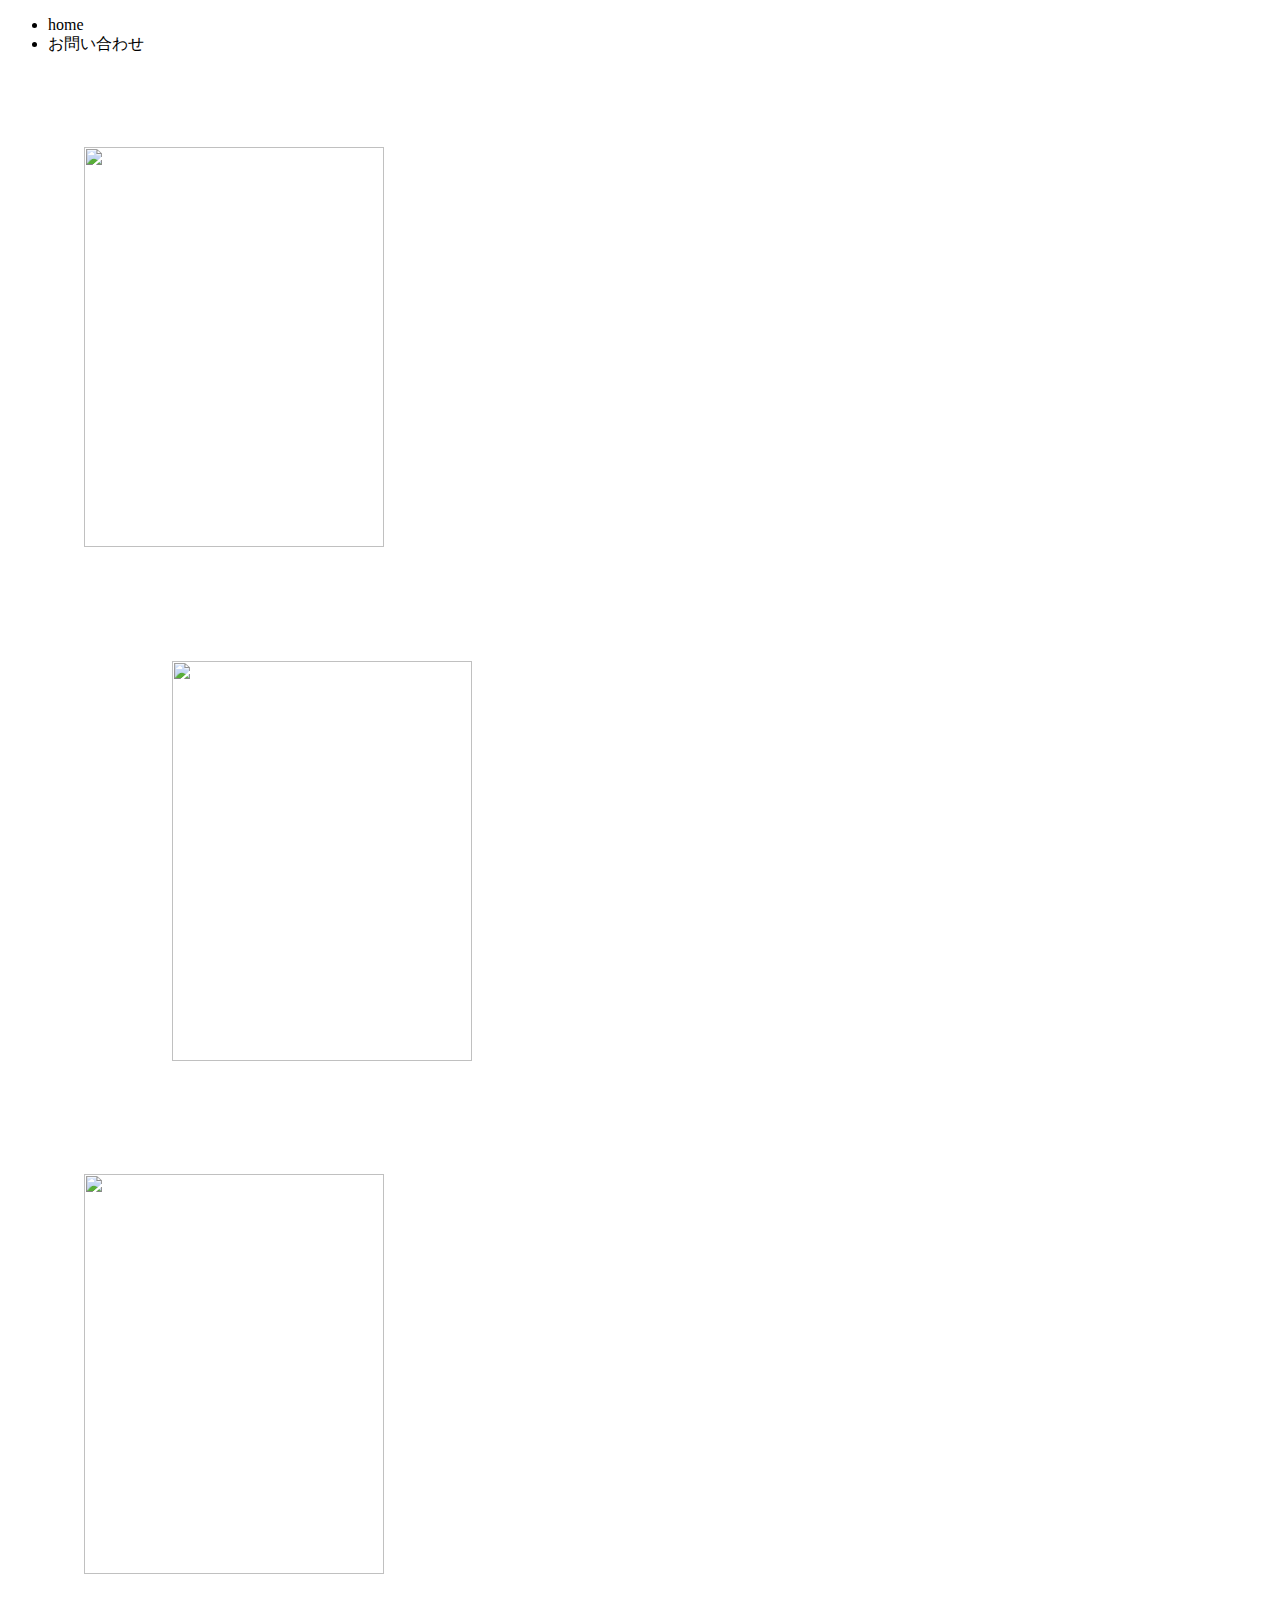
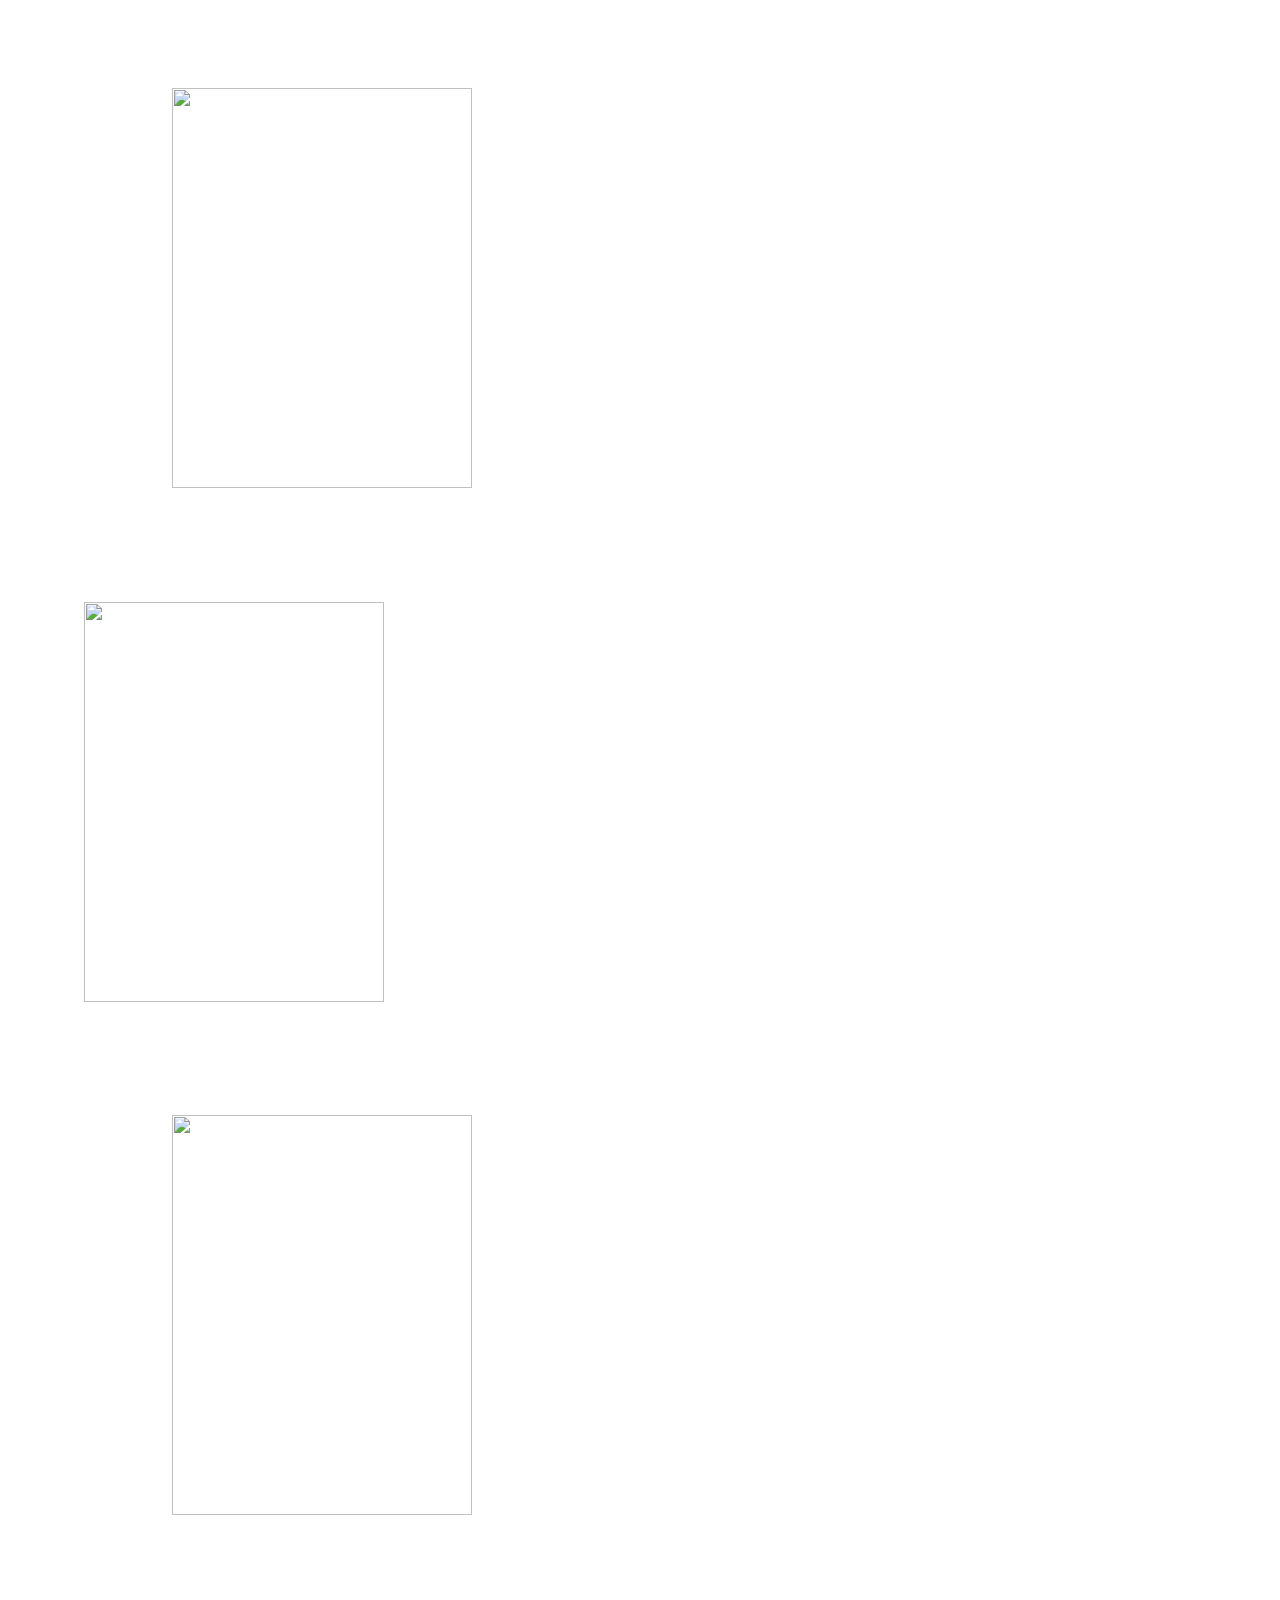
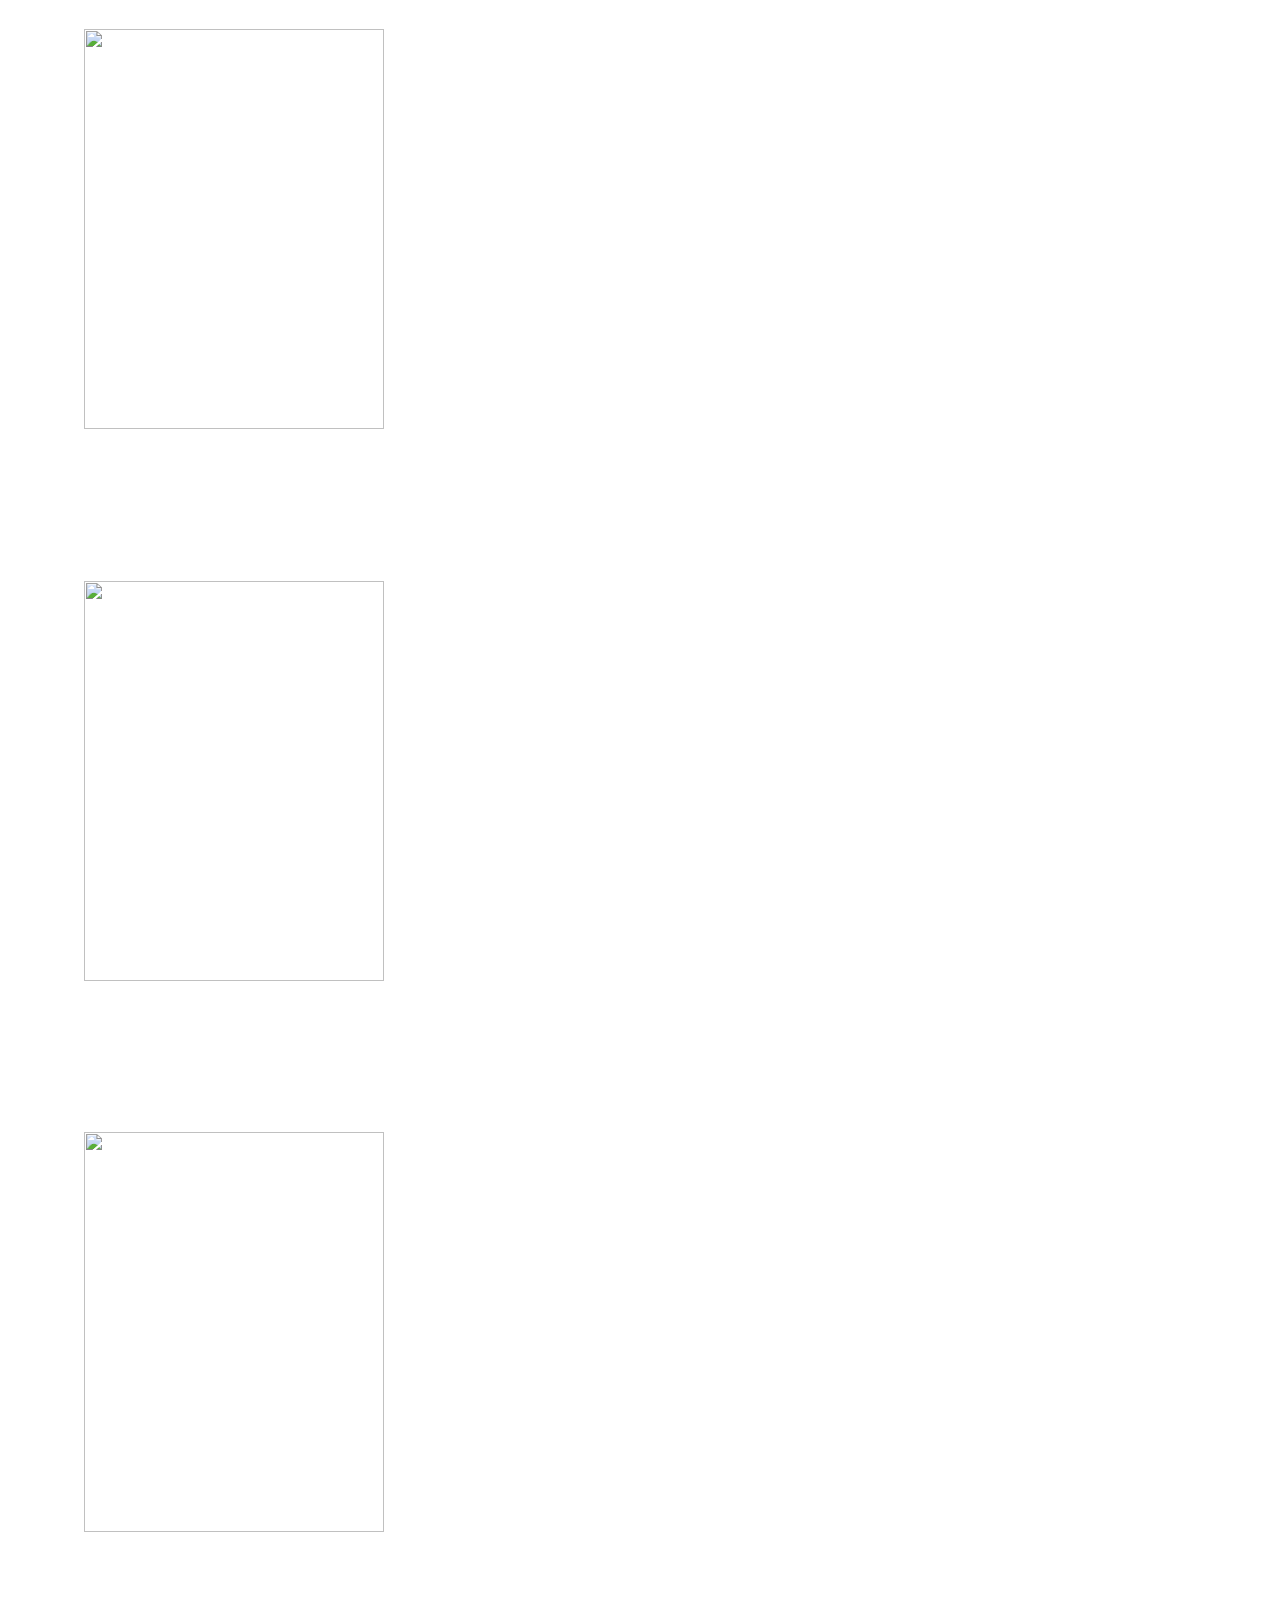
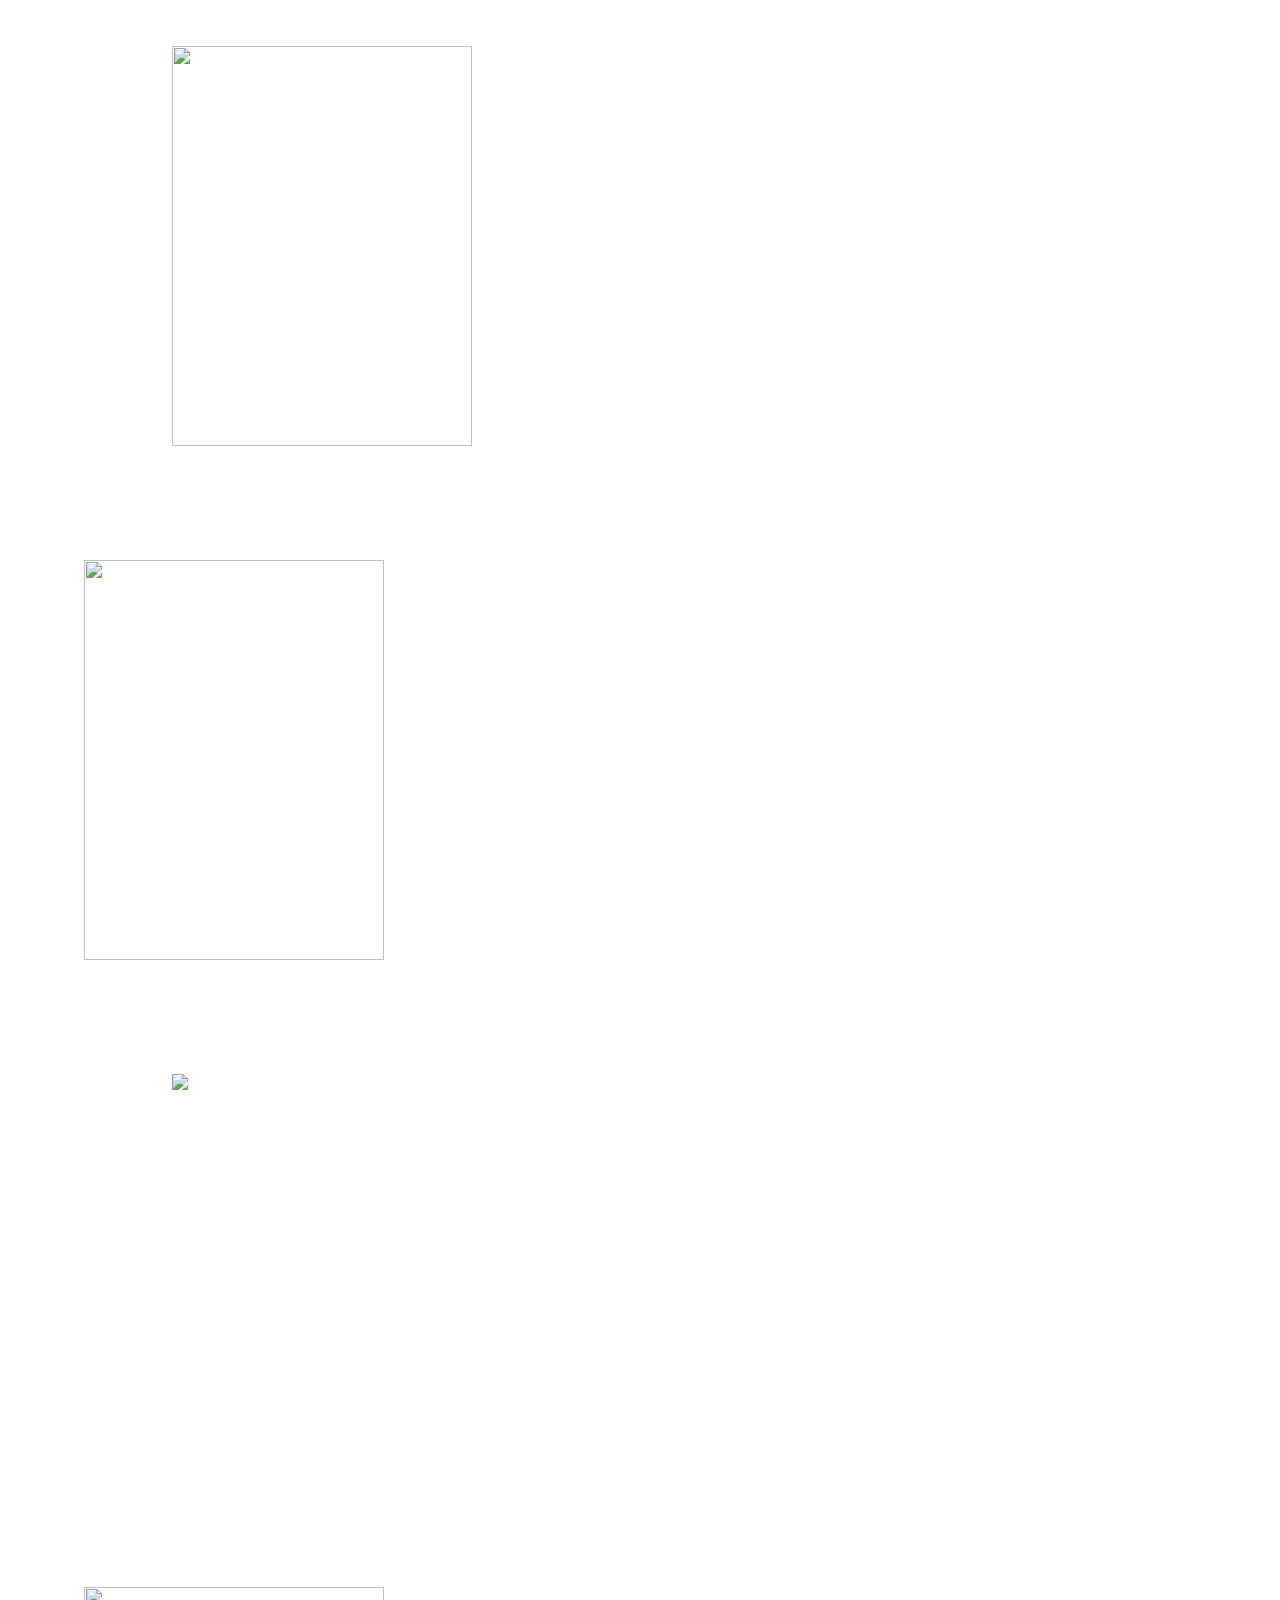
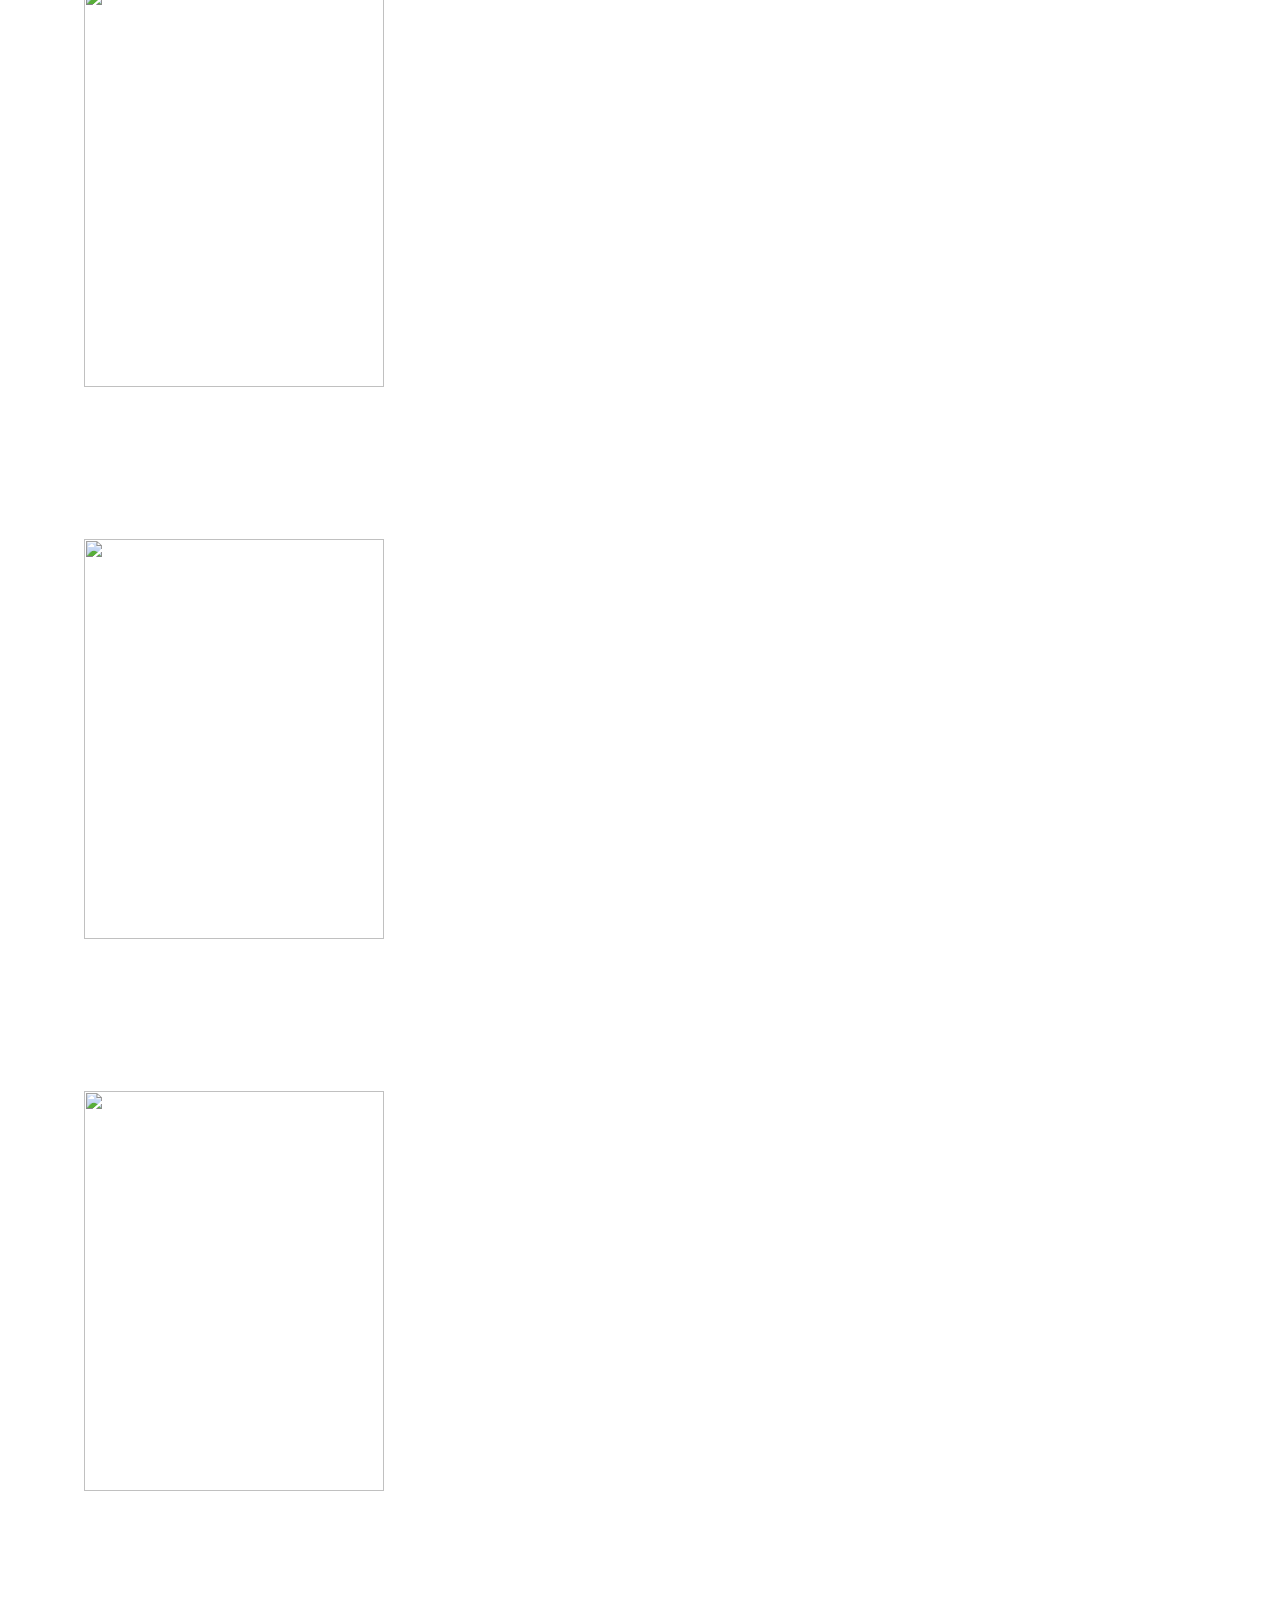
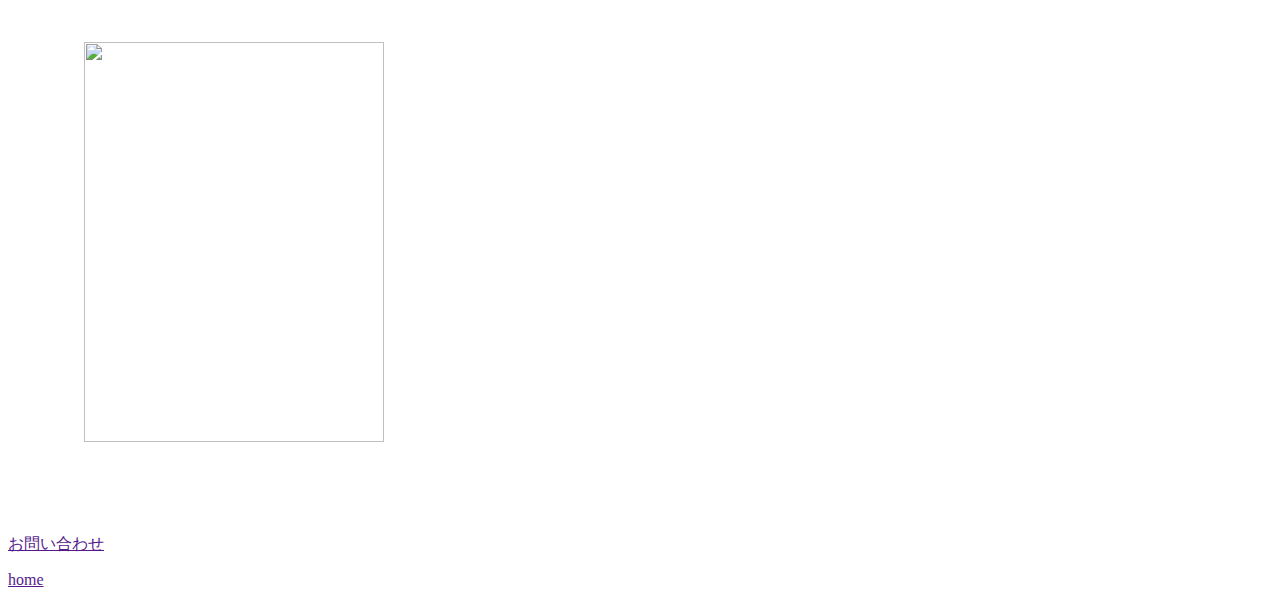
==== ero/1/index.html @ 28539af2 "Add files via upload" ====
<!DOCTYPE html>
<html lang="ja">
<head>
  <meta charset="UTF-8">
  <link rel="stylesheet" href="style.css"> 
  <meta http-equiv="X-UA-Compatible" content="IE=edge">
  <meta name="viewport" content="width=device-width, initial-scale=1.0">
  <title>ero-ero-syota</title>
</head>
<body>
  <header>
    <ul>
      <li>home</li>
      <li>お問い合わせ</li>
    </ul>
  </header>
  <div class="container">
    <div class="row">
      <div class="main">
          <img src="ero/syo/imgs/0.jpg" width="300px" height="400px">
          <img src="ero/syo/imgs/1.jpg" width="300px" height="400px" class="im">
          <img src="ero/syo/imgs/2.jpg" width="300px" height="400px">
          <img src="ero/syo/imgs/3.jpg" width="300px" height="400px"class=im>
          <img src="ero/syo/imgs/4.jpg" width="300px" height="400px">
          <img src="ero/syo/imgs/5.jpg" width="300px" height="400px" class="im">
          <img src="ero/syo/imgs/6.jpg" width="300px" height="400px">
          <img src="ero/syo/imgs/7.jpgc" width="300px" height="400px">
          <img src="ero/syo/imgs/8.jpg" width="300px" height="400px">
          <img src="ero/syo/imgs/9.jpg" width="300px" height="400px" class="im">
          <!-- 10 -->
          <img src="ero/syo/imgs/10.jpg" width="300px" height="400px">
          <img src="ero/syo/imgs/11.jpg width="300px" height="400px" class="im">
          <img src="ero/syo/imgs/12.jpg" width="300px" height="400px">
          <img src="ero/syo/imgs/13.jpg" width="300px" height="400px">
          <img src="ero/syo/imgs/14.jpg" width="300px" height="400px">
          <img src="ero/syo/imgs/15.jpg" width="300px" height="400px">
      </div>
    </div>
  </div>
  <footer>
    <a href=""><p>お問い合わせ</p></a>   
    <a href=""><p>home</p></a> 
  </footer>
</body>
</html>
---- ero/1/style.css ----
.main {
  display: flex;
  flex-direction: column;
}
img {
  padding: 3%;
  margin: 3%;
}
.im {
  margin: 0 0 0 10%;
}
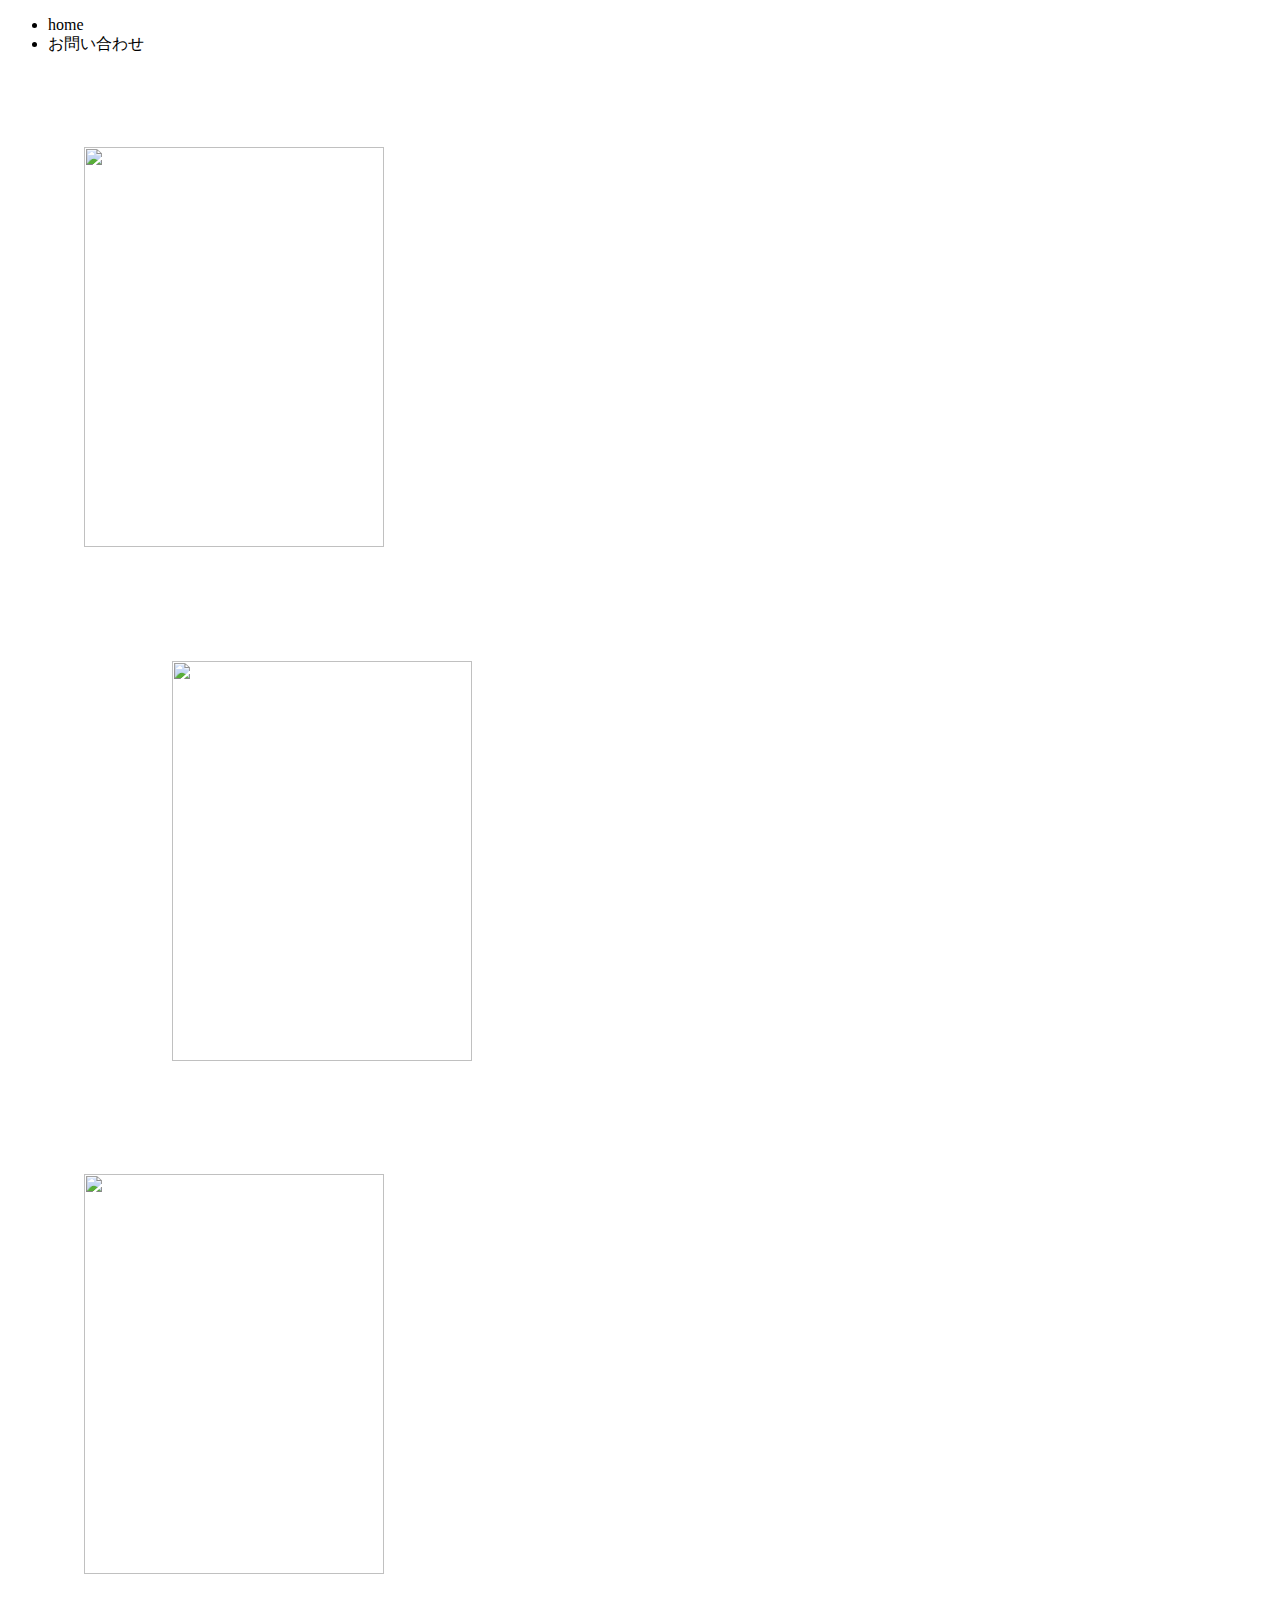
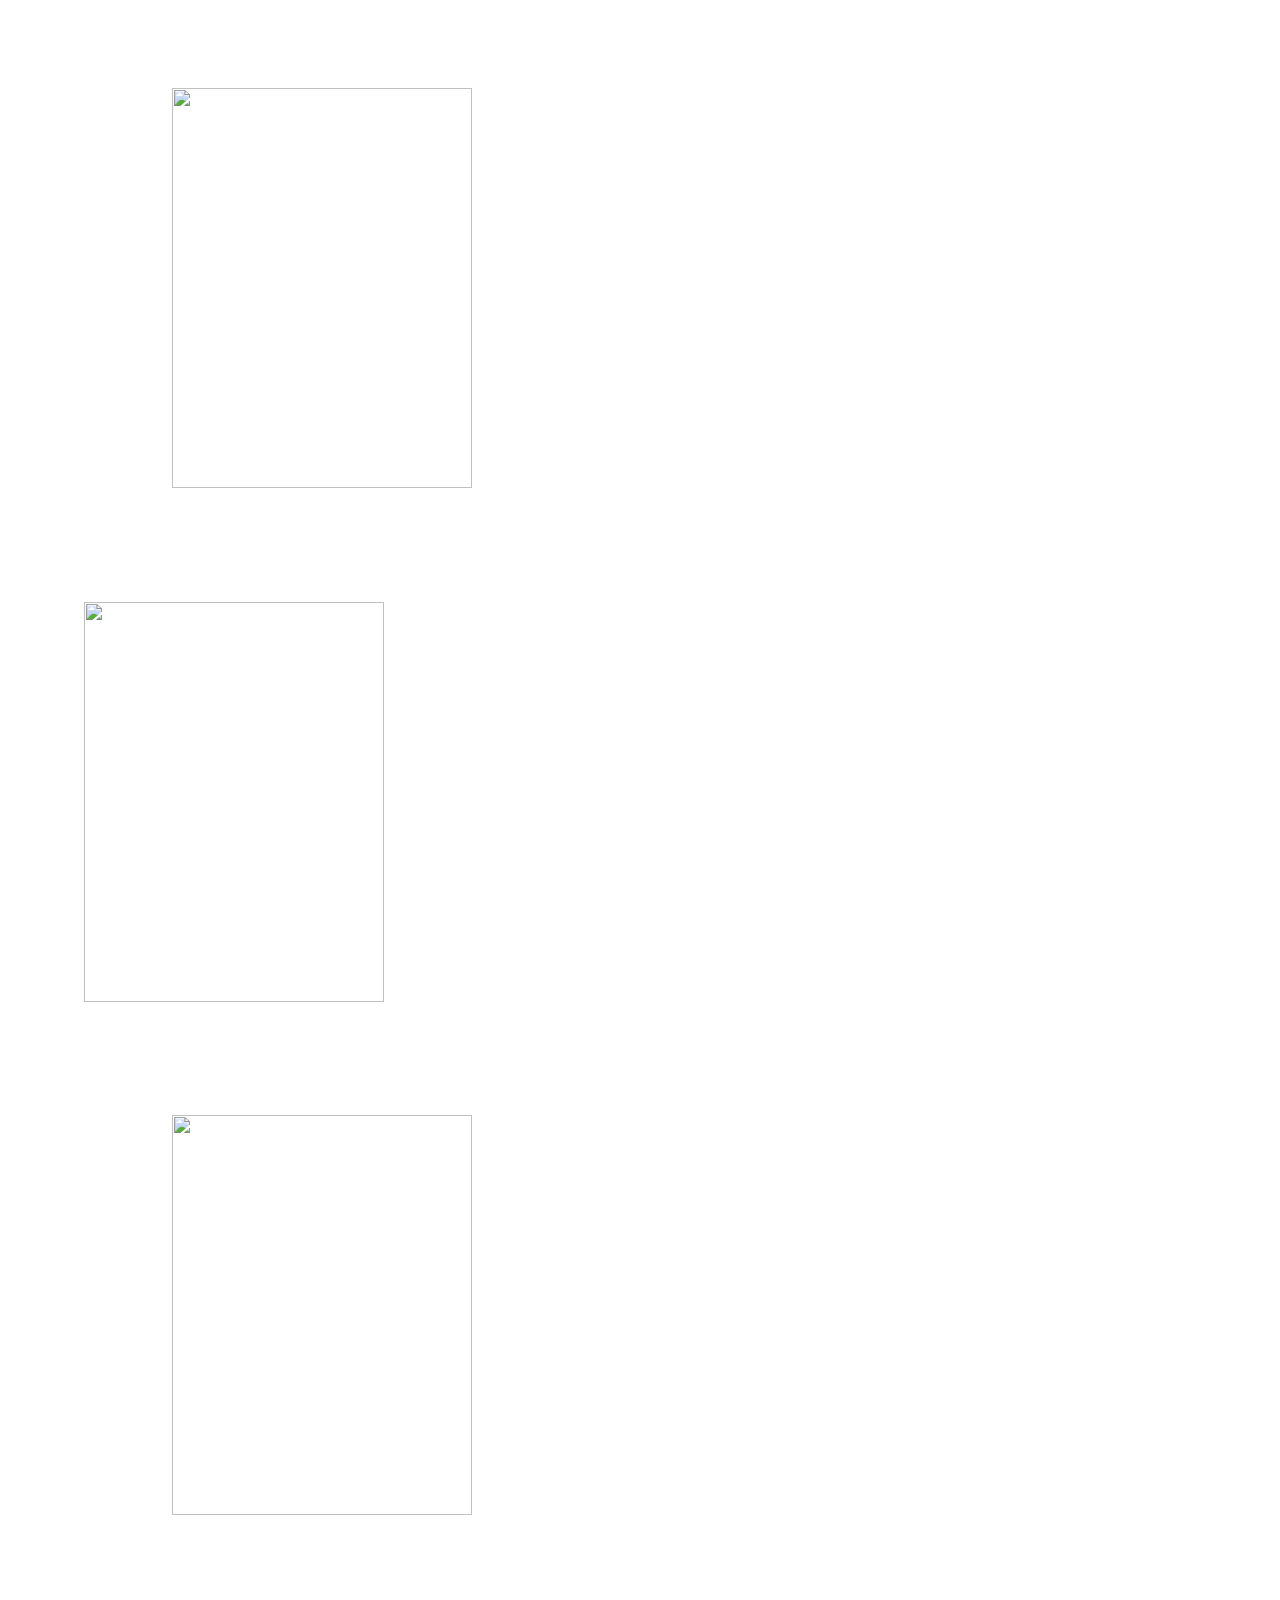
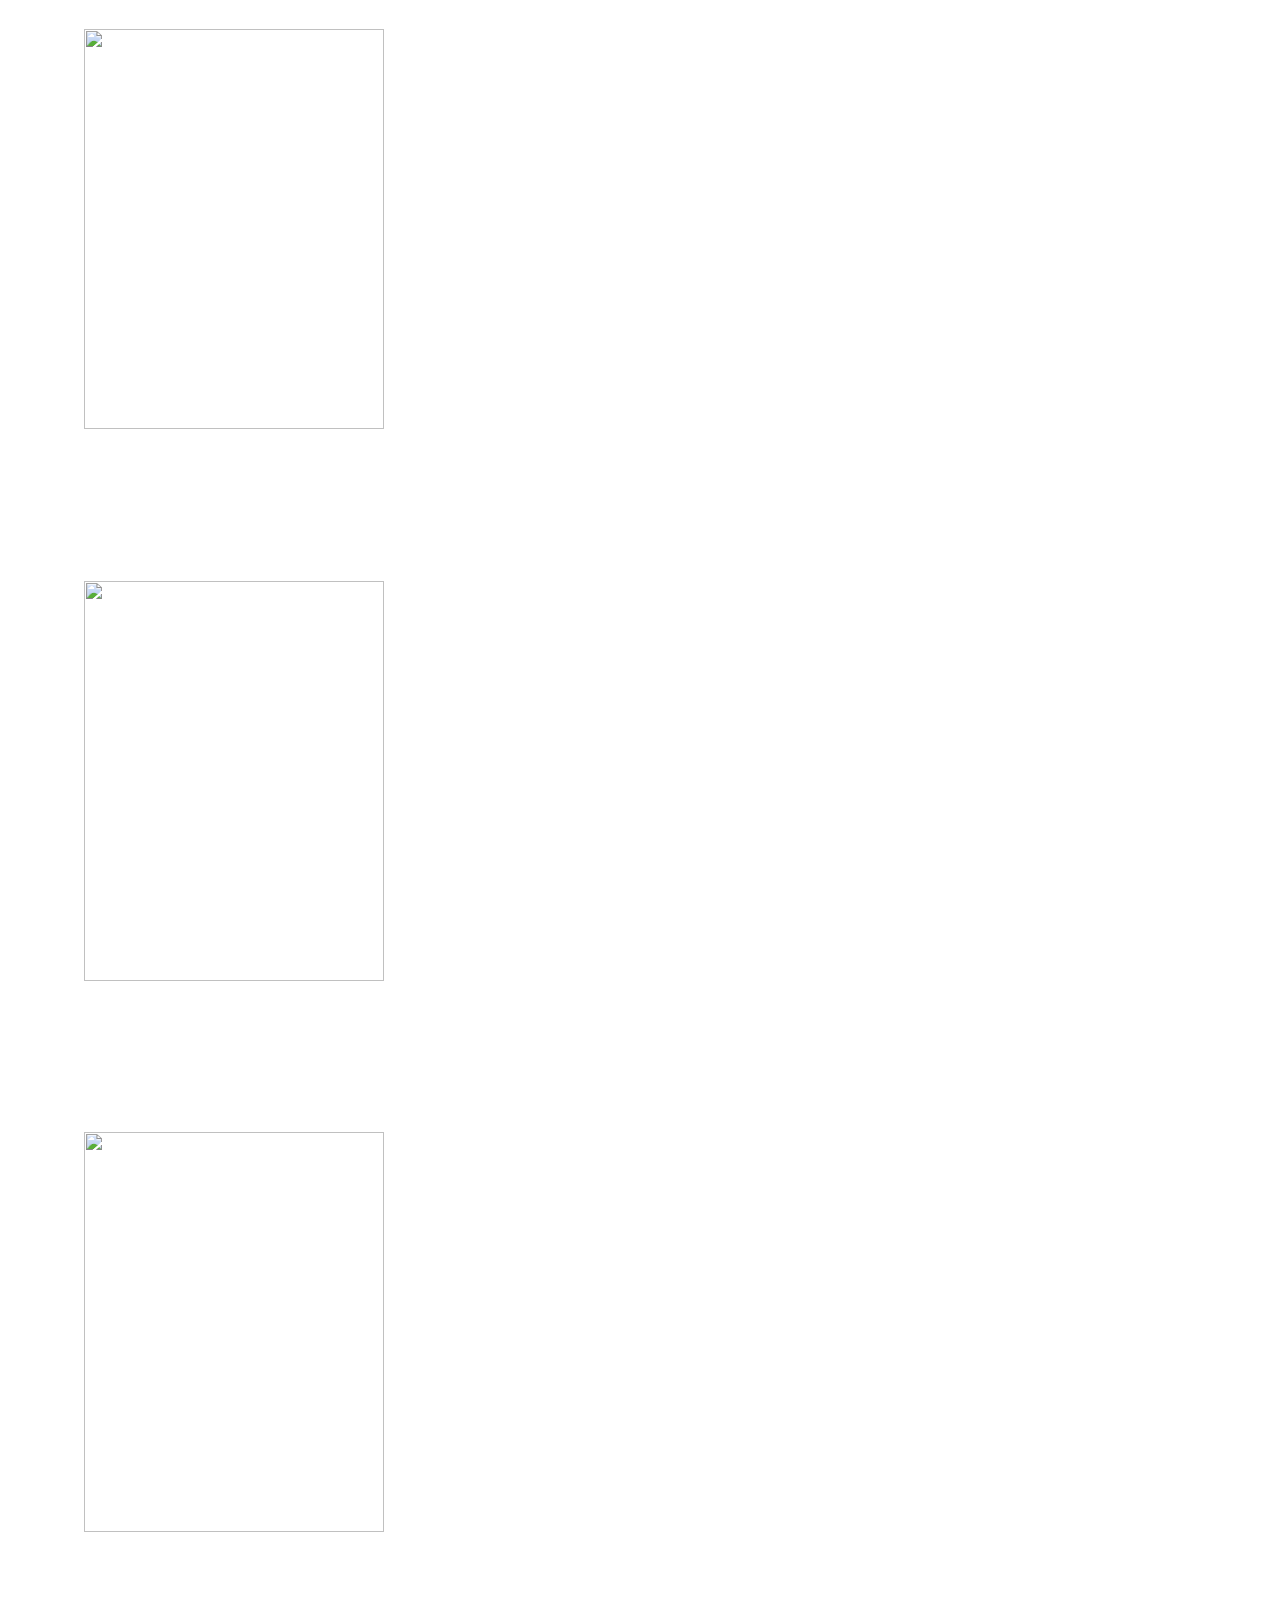
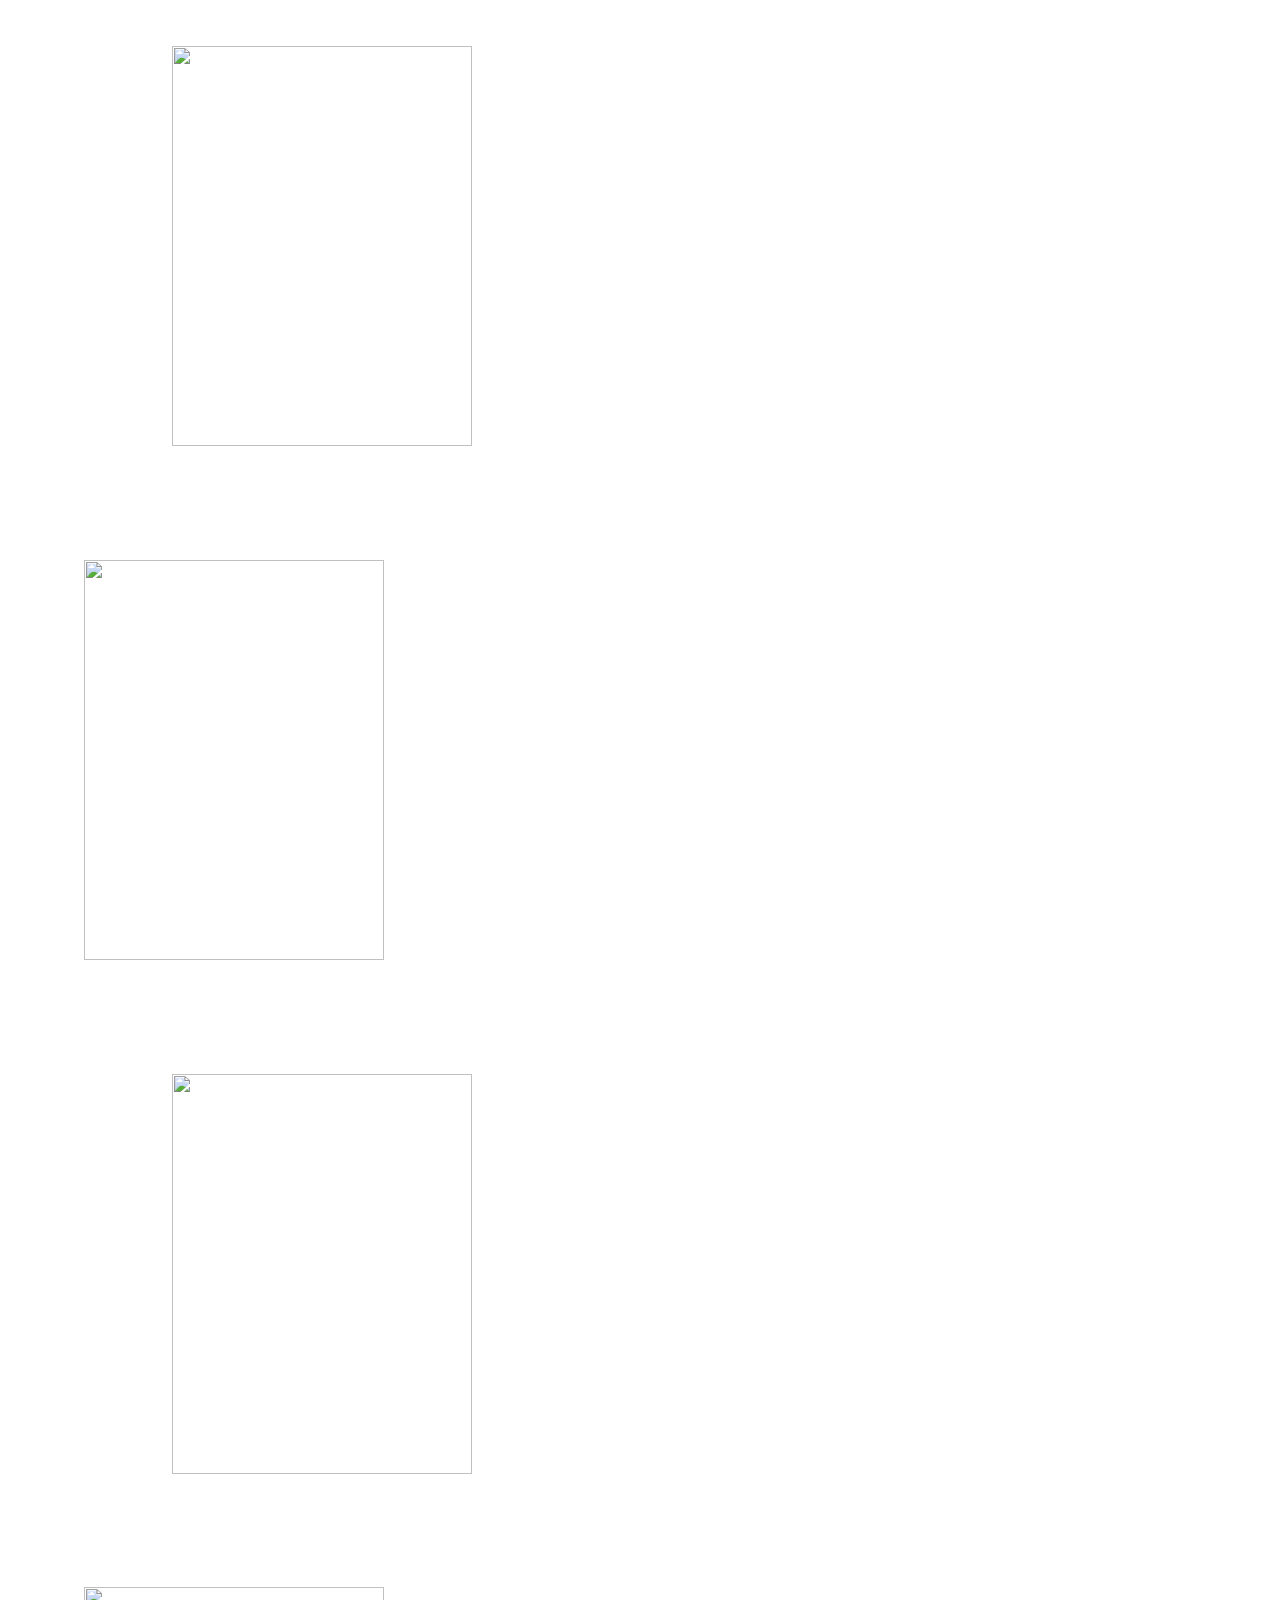
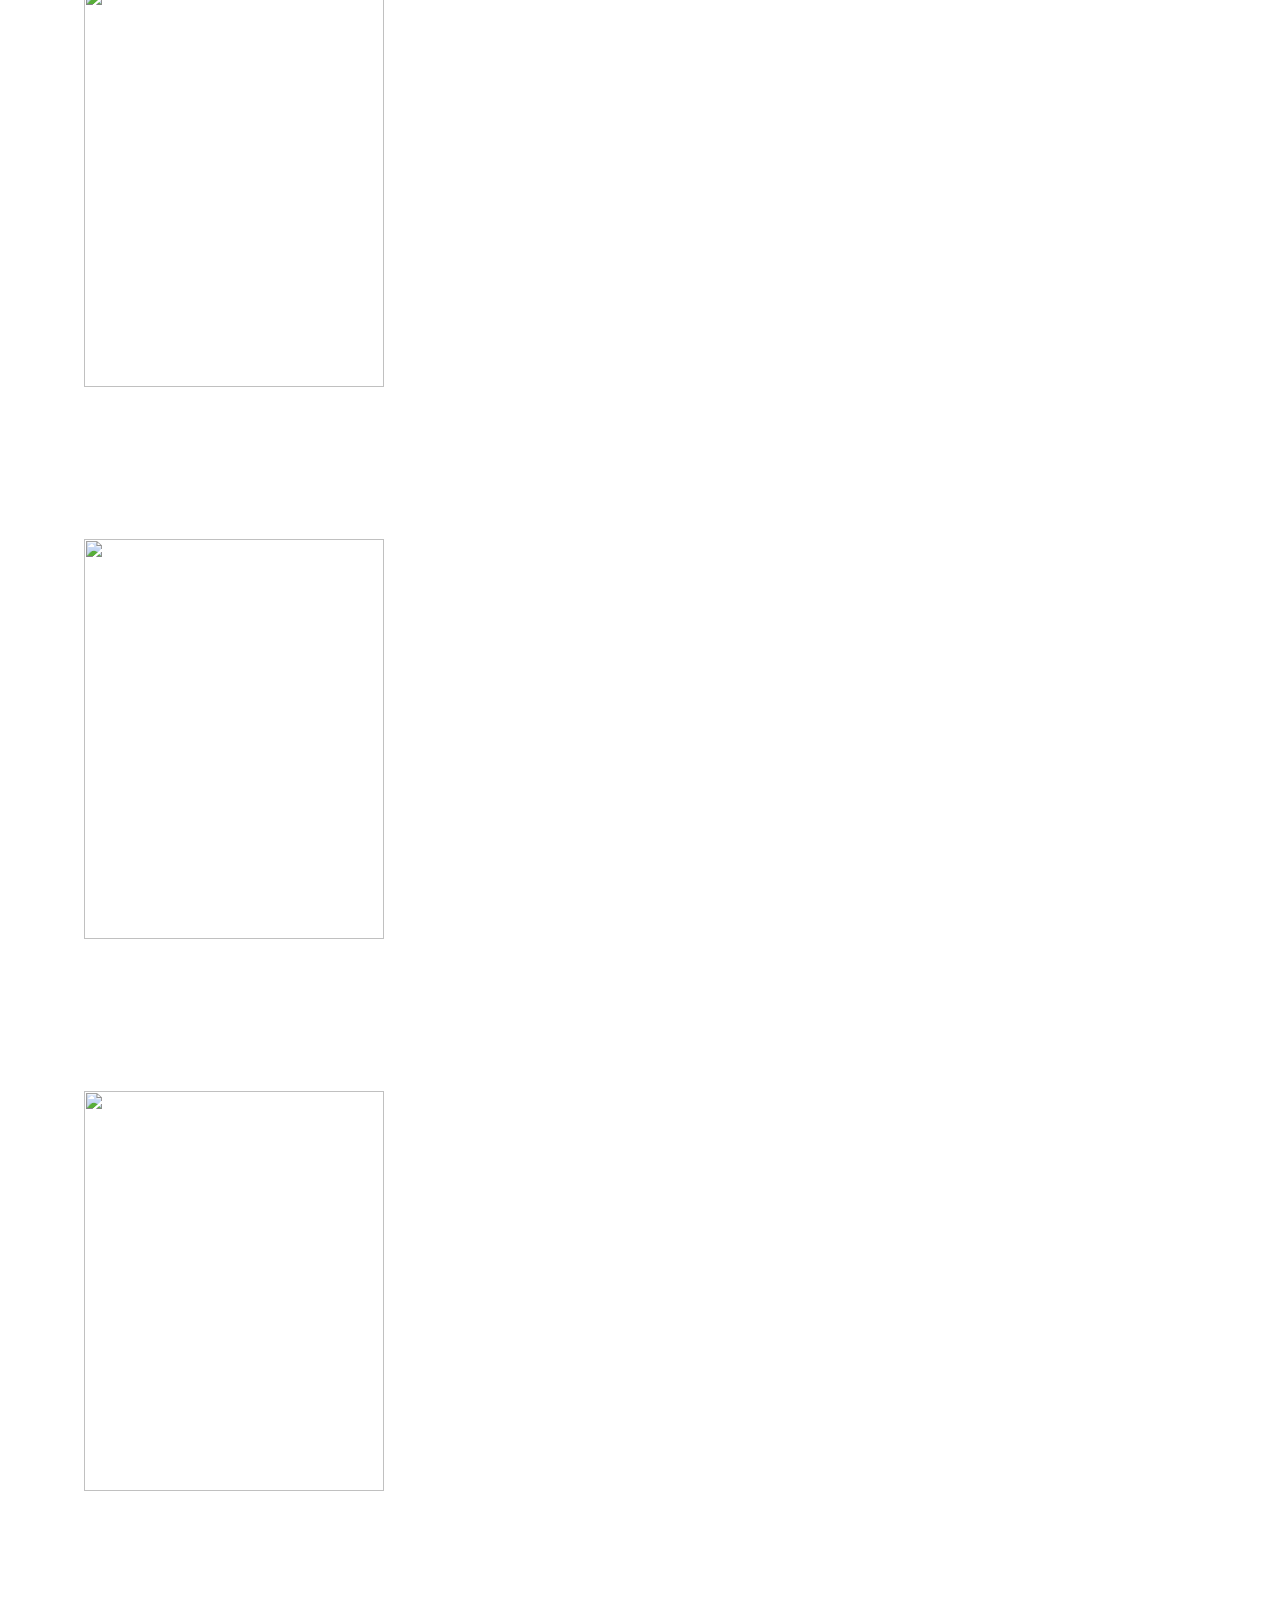
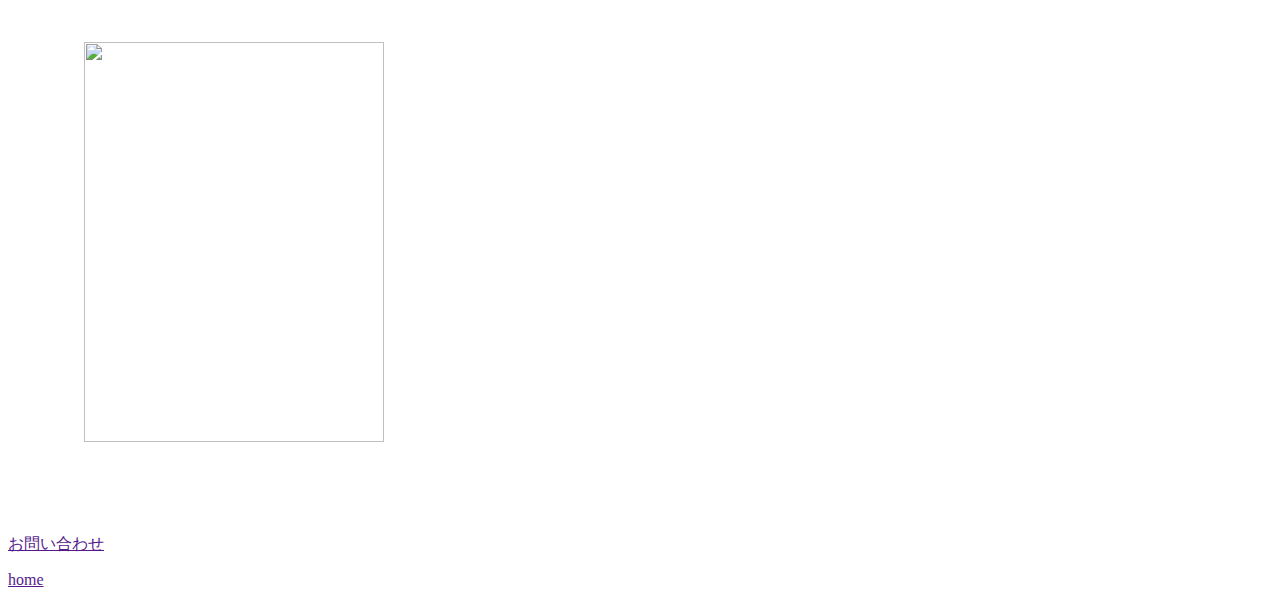
==== commit 87f5e6e4: "Update index.html" ====
--- a/ero/1/index.html
+++ b/ero/1/index.html
@@ -17,23 +17,23 @@
   <div class="container">
     <div class="row">
       <div class="main">
-          <img src="ero/syo/imgs/0.jpg" width="300px" height="400px">
-          <img src="ero/syo/imgs/1.jpg" width="300px" height="400px" class="im">
-          <img src="ero/syo/imgs/2.jpg" width="300px" height="400px">
-          <img src="ero/syo/imgs/3.jpg" width="300px" height="400px"class=im>
-          <img src="ero/syo/imgs/4.jpg" width="300px" height="400px">
-          <img src="ero/syo/imgs/5.jpg" width="300px" height="400px" class="im">
-          <img src="ero/syo/imgs/6.jpg" width="300px" height="400px">
-          <img src="ero/syo/imgs/7.jpgc" width="300px" height="400px">
-          <img src="ero/syo/imgs/8.jpg" width="300px" height="400px">
-          <img src="ero/syo/imgs/9.jpg" width="300px" height="400px" class="im">
+          <img src="https://github.com/ero-ero4545/echi/blob/main/ero/1/imgs/0.jpg?raw=true" width="300px" height="400px">
+          <img src="https://github.com/ero-ero4545/echi/blob/main/ero/1/imgs/1.jpg?raw=true" width="300px" height="400px" class="im">
+          <img src="https://github.com/ero-ero4545/echi/blob/main/ero/1/imgs/2.jpg?raw=true" width="300px" height="400px">
+          <img src="https://github.com/ero-ero4545/echi/blob/main/ero/1/imgs/3.jpg?raw=true" width="300px" height="400px"class=im>
+          <img src="https://github.com/ero-ero4545/echi/blob/main/ero/1/imgs/4.jpg?raw=true" width="300px" height="400px">
+          <img src="https://github.com/ero-ero4545/echi/blob/main/ero/1/imgs/5.jpg?raw=true" width="300px" height="400px" class="im">
+          <img src="https://github.com/ero-ero4545/echi/blob/main/ero/1/imgs/6.jpg?raw=true" width="300px" height="400px">
+          <img src="https://github.com/ero-ero4545/echi/blob/main/ero/1/imgs/7.jpg?raw=true" width="300px" height="400px">
+          <img src="https://github.com/ero-ero4545/echi/blob/main/ero/1/imgs/8.jpg?raw=true" width="300px" height="400px">
+          <img src="https://github.com/ero-ero4545/echi/blob/main/ero/1/imgs/9.jpg?raw=true" width="300px" height="400px" class="im">
           <!-- 10 -->
-          <img src="ero/syo/imgs/10.jpg" width="300px" height="400px">
-          <img src="ero/syo/imgs/11.jpg width="300px" height="400px" class="im">
-          <img src="ero/syo/imgs/12.jpg" width="300px" height="400px">
-          <img src="ero/syo/imgs/13.jpg" width="300px" height="400px">
-          <img src="ero/syo/imgs/14.jpg" width="300px" height="400px">
-          <img src="ero/syo/imgs/15.jpg" width="300px" height="400px">
+          <img src="https://github.com/ero-ero4545/echi/blob/main/ero/1/imgs/10.jpg?raw=true" width="300px" height="400px">
+          <img src="https://github.com/ero-ero4545/echi/blob/main/ero/1/imgs/11.jpg?raw=true" width="300px" height="400px" class="im">
+          <img src="https://github.com/ero-ero4545/echi/blob/main/ero/1/imgs/12.jpg?raw=true" width="300px" height="400px">
+          <img src="https://github.com/ero-ero4545/echi/blob/main/ero/1/imgs/13.jpg?raw=true" width="300px" height="400px">
+          <img src="https://github.com/ero-ero4545/echi/blob/main/ero/1/imgs/14.jpg?raw=true" width="300px" height="400px">
+          <img src="https://github.com/ero-ero4545/echi/blob/main/ero/1/imgs/15.jpg?raw=true" width="300px" height="400px">
       </div>
     </div>
   </div>
@@ -42,4 +42,4 @@
     <a href=""><p>home</p></a> 
   </footer>
 </body>
-</html>+</html>
